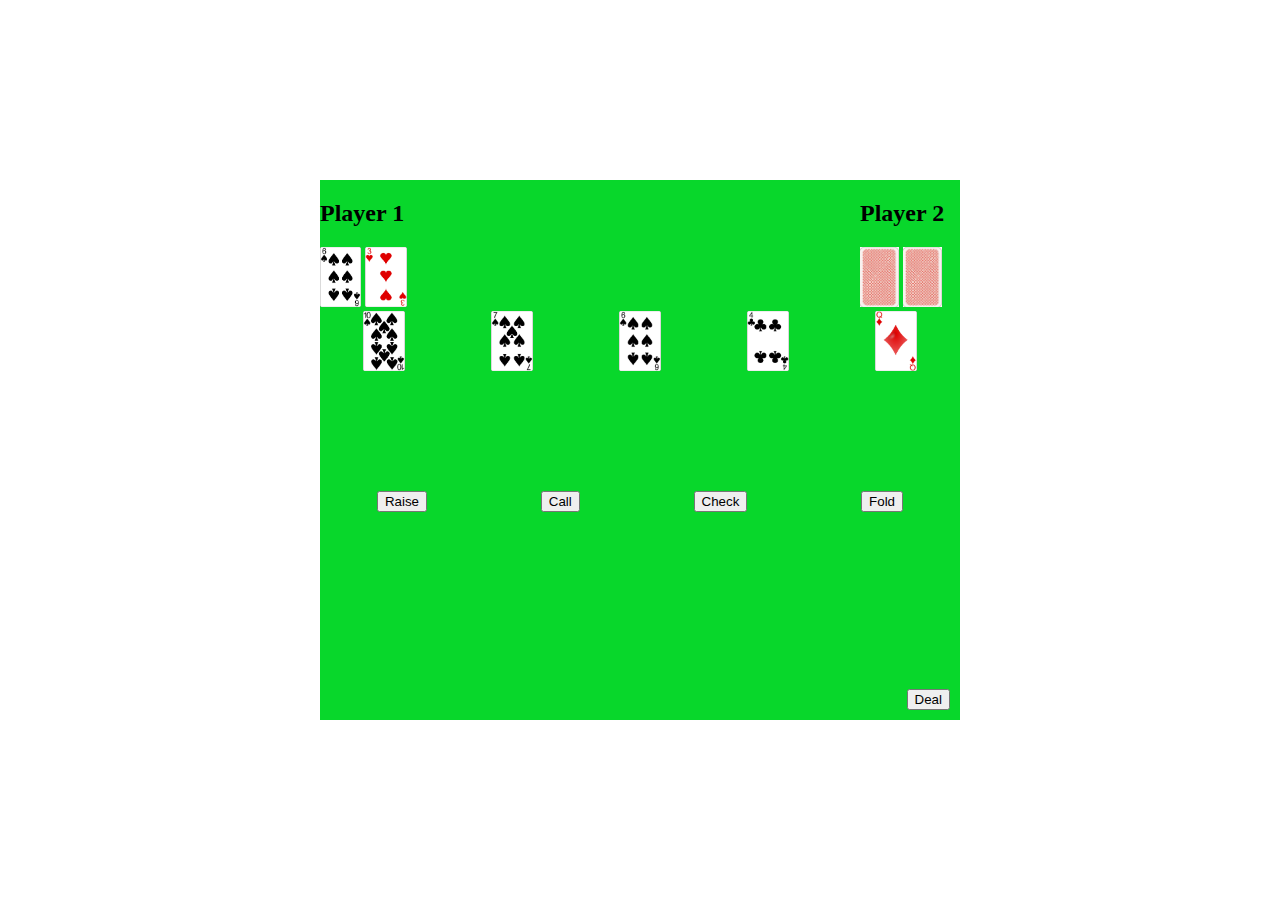
==== poker.html @ 0e353d34 "photos of cards added" ====
<!DOCTYPE html>
<html lang="en">
  <head>
    <meta charset="UTF-8" />
    <meta name="viewport" content="width=device-width, initial-scale=1.0" />
    <title>Document</title>
    <link rel="stylesheet" href="poker.css" />
  </head>
  <body>
    <section>
      <div class="table">
        <div id="players">
          <div id="player--1">
            <h2 class="name" id="name--1">Player 1</h2>
            <img class="cardImages" id="hand--1--card1" src="" />
            <img class="cardImages" id="hand--1--card2" src="" />
          </div>

          <div class="player--2">
            <h2 class="name" id="name--2">Player 2</h2>
            <img class="cardImages" id="hand--2--card1" src="" />
            <img class="cardImages" id="hand--2--card2" src="" />
          </div>
        </div>

        <div id="community-cards">
          <img class="cardImages" id="communityCard--1" src="" />
          <img class="cardImages" id="communityCard--2" src="" />
          <img class="cardImages" id="communityCard--3" src="" />
          <img class="cardImages" id="communityCard--4" src="" />
          <img class="cardImages" id="communityCard--5" src="" />
        </div>

        <div id="betting-buttons">
          <button id="raise-button">Raise</button>
          <button id="call-button">Call</button>
          <button id="check-button">Check</button>
          <button id="fold-button">Fold</button>
        </div>
        <button id="deal-button">Deal</button>
      </div>
    </section>
    <script src="poker.js"></script>
  </body>
</html>
---- poker.css ----
.table {
  position: absolute;
  width: 50%;
  height: 60%;
  background-color: rgb(8, 215, 43);
  top: 50%;
  left: 50%;
  transform: translate(-50%, -50%);
}

#players {
  display: flex; /* Add flex display to the table container */
  justify-content: space-between; /* Adjust as needed for spacing */
}

.cardImages {
  height: 60px;
}

.player--1 {
  width: 100px;
}

.player--2 {
  width: 100px;
}

#community-cards {
  display: flex; /* Add flex display to the table container */
  justify-content: space-around;
}

#betting-buttons {
  margin-top: 120px;
  display: flex;
  justify-content: space-around;
}

#deal-button {
  position: absolute;
  bottom: 10px; /* Adjust as needed to control vertical position */
  right: 10px; /* Adjust as needed to control horizontal position */
}
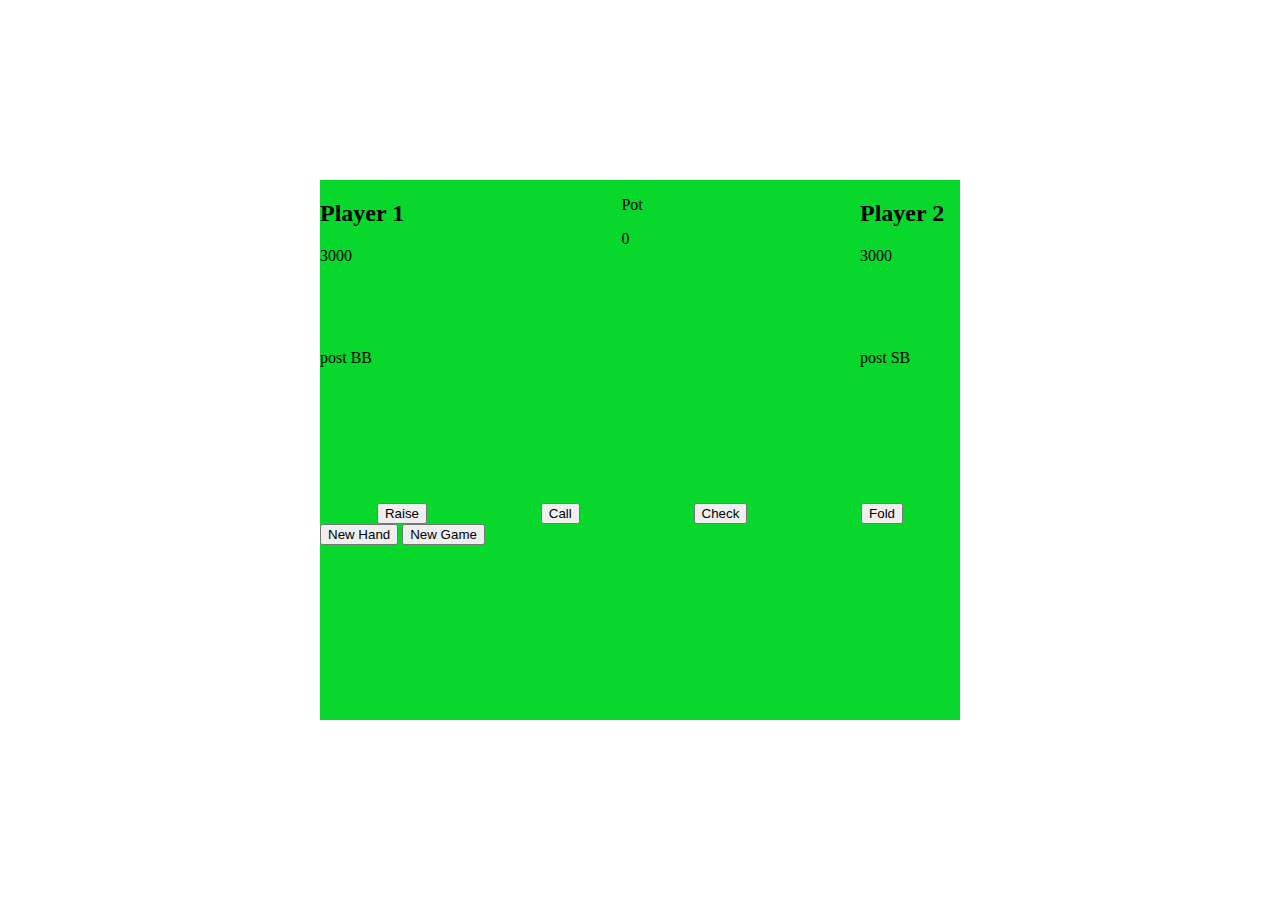
==== commit 4fd06828: "put code into functions" ====
--- a/poker.html
+++ b/poker.html
@@ -12,23 +12,32 @@
         <div id="players">
           <div id="player--1">
             <h2 class="name" id="name--1">Player 1</h2>
+            <p id="player--1--balance">3000</p>
+            <p id="player--1--dealing"><br /></p>
             <img class="cardImages" id="hand--1--card1" src="" />
             <img class="cardImages" id="hand--1--card2" src="" />
+            <p id="player--1--bet">post BB</p>
           </div>
-
+          <div id="pot">
+            <p>Pot</p>
+            <p id="Pot">0</p>
+          </div>
           <div class="player--2">
             <h2 class="name" id="name--2">Player 2</h2>
+            <p id="player--2--balance">3000</p>
+            <p id="player--2--dealing"><br /></p>
             <img class="cardImages" id="hand--2--card1" src="" />
             <img class="cardImages" id="hand--2--card2" src="" />
+            <p id="player--2--bet">post SB</p>
           </div>
         </div>
 
         <div id="community-cards">
-          <img class="cardImages" id="communityCard--1" src="" />
-          <img class="cardImages" id="communityCard--2" src="" />
-          <img class="cardImages" id="communityCard--3" src="" />
-          <img class="cardImages" id="communityCard--4" src="" />
-          <img class="cardImages" id="communityCard--5" src="" />
+          <img class="cardImages hidden" id="communityCard--1" src="" />
+          <img class="cardImages hidden" id="communityCard--2" src="" />
+          <img class="cardImages hidden" id="communityCard--3" src="" />
+          <img class="cardImages hidden" id="communityCard--4" src="" />
+          <img class="cardImages hidden" id="communityCard--5" src="" />
         </div>
 
         <div id="betting-buttons">
@@ -37,7 +46,8 @@
           <button id="check-button">Check</button>
           <button id="fold-button">Fold</button>
         </div>
-        <button id="deal-button">Deal</button>
+        <button id="new-hand-button">New Hand</button>
+        <button id="new-game-button">New Game</button>
       </div>
     </section>
     <script src="poker.js"></script>
--- a/poker.css
+++ b/poker.css
@@ -41,3 +41,7 @@
   bottom: 10px; /* Adjust as needed to control vertical position */
   right: 10px; /* Adjust as needed to control horizontal position */
 }
+
+.hidden {
+  display: none;
+}
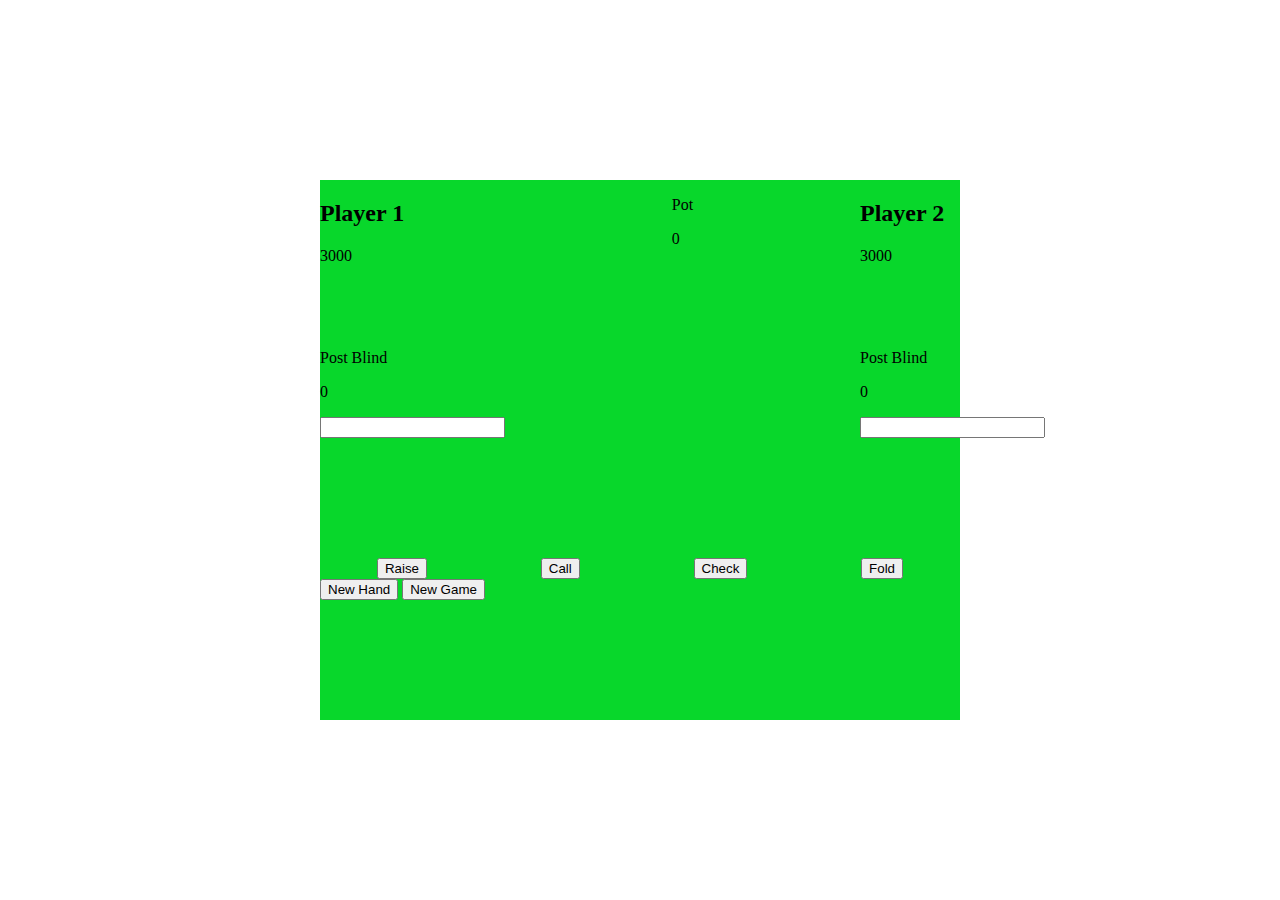
==== commit 96d9c190: "raise button almost fully working, chekc button working" ====
--- a/poker.html
+++ b/poker.html
@@ -16,7 +16,9 @@
             <p id="player--1--dealing"><br /></p>
             <img class="cardImages" id="hand--1--card1" src="" />
             <img class="cardImages" id="hand--1--card2" src="" />
-            <p id="player--1--bet">post BB</p>
+            <p id="player--1--round--status">Post Blind</p>
+            <p id="player--1--round--total">0</p>
+            <input type="text" id="bet--input--player1" name="bet1" />
           </div>
           <div id="pot">
             <p>Pot</p>
@@ -28,7 +30,9 @@
             <p id="player--2--dealing"><br /></p>
             <img class="cardImages" id="hand--2--card1" src="" />
             <img class="cardImages" id="hand--2--card2" src="" />
-            <p id="player--2--bet">post SB</p>
+            <p id="player--2--round--status">Post Blind</p>
+            <p id="player--2--round--total">0</p>
+            <input type="text" id="bet--input--player2" name="bet2" />
           </div>
         </div>
 
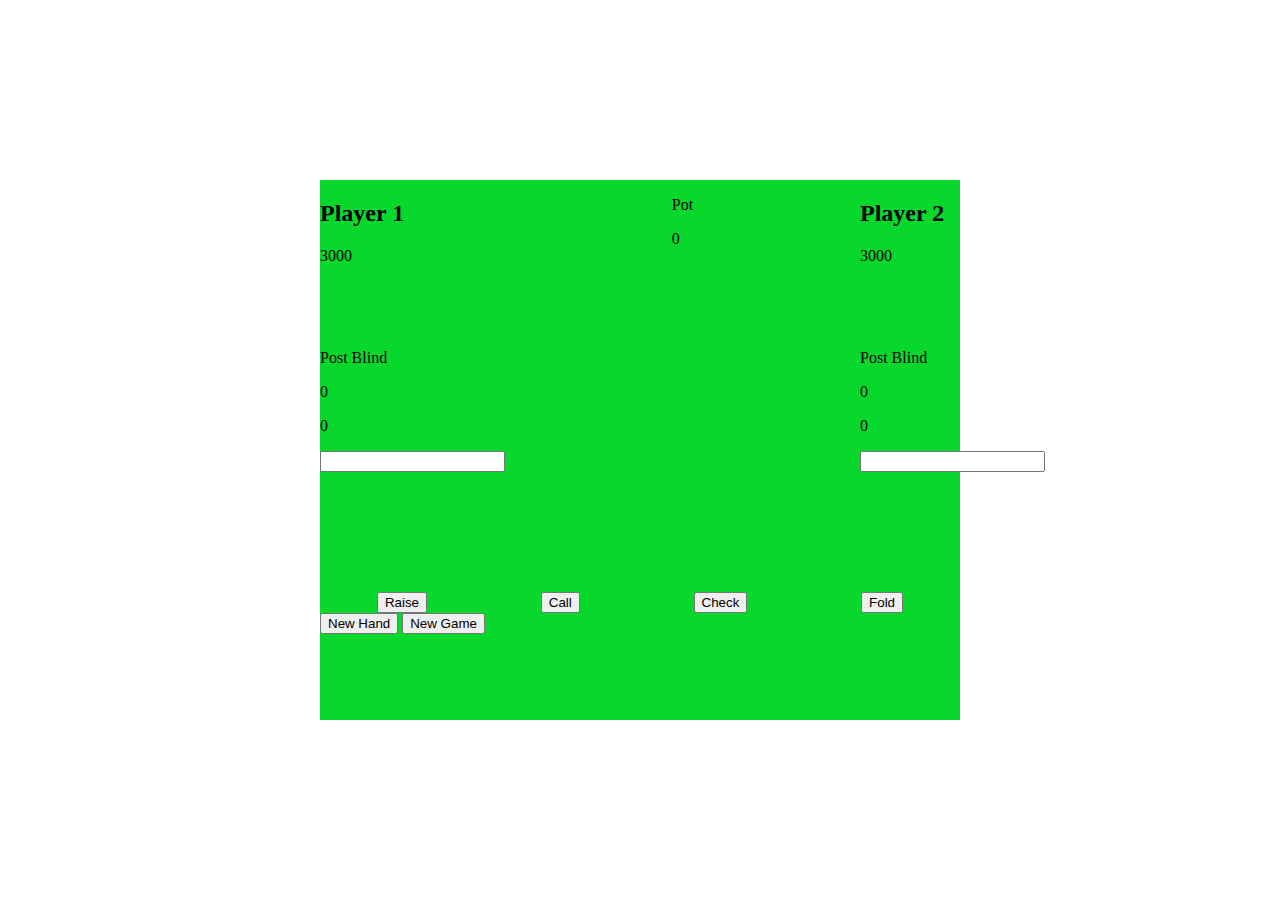
==== commit fbf274c8: "raise button working properly" ====
--- a/poker.html
+++ b/poker.html
@@ -17,6 +17,7 @@
             <img class="cardImages" id="hand--1--card1" src="" />
             <img class="cardImages" id="hand--1--card2" src="" />
             <p id="player--1--round--status">Post Blind</p>
+            <p id="player--1--latest--bet">0</p>
             <p id="player--1--round--total">0</p>
             <input type="text" id="bet--input--player1" name="bet1" />
           </div>
@@ -31,12 +32,13 @@
             <img class="cardImages" id="hand--2--card1" src="" />
             <img class="cardImages" id="hand--2--card2" src="" />
             <p id="player--2--round--status">Post Blind</p>
+            <p id="player--2--latest--bet">0</p>
             <p id="player--2--round--total">0</p>
             <input type="text" id="bet--input--player2" name="bet2" />
           </div>
         </div>
 
-        <div id="community-cards">
+        <div id="community--cards">
           <img class="cardImages hidden" id="communityCard--1" src="" />
           <img class="cardImages hidden" id="communityCard--2" src="" />
           <img class="cardImages hidden" id="communityCard--3" src="" />
